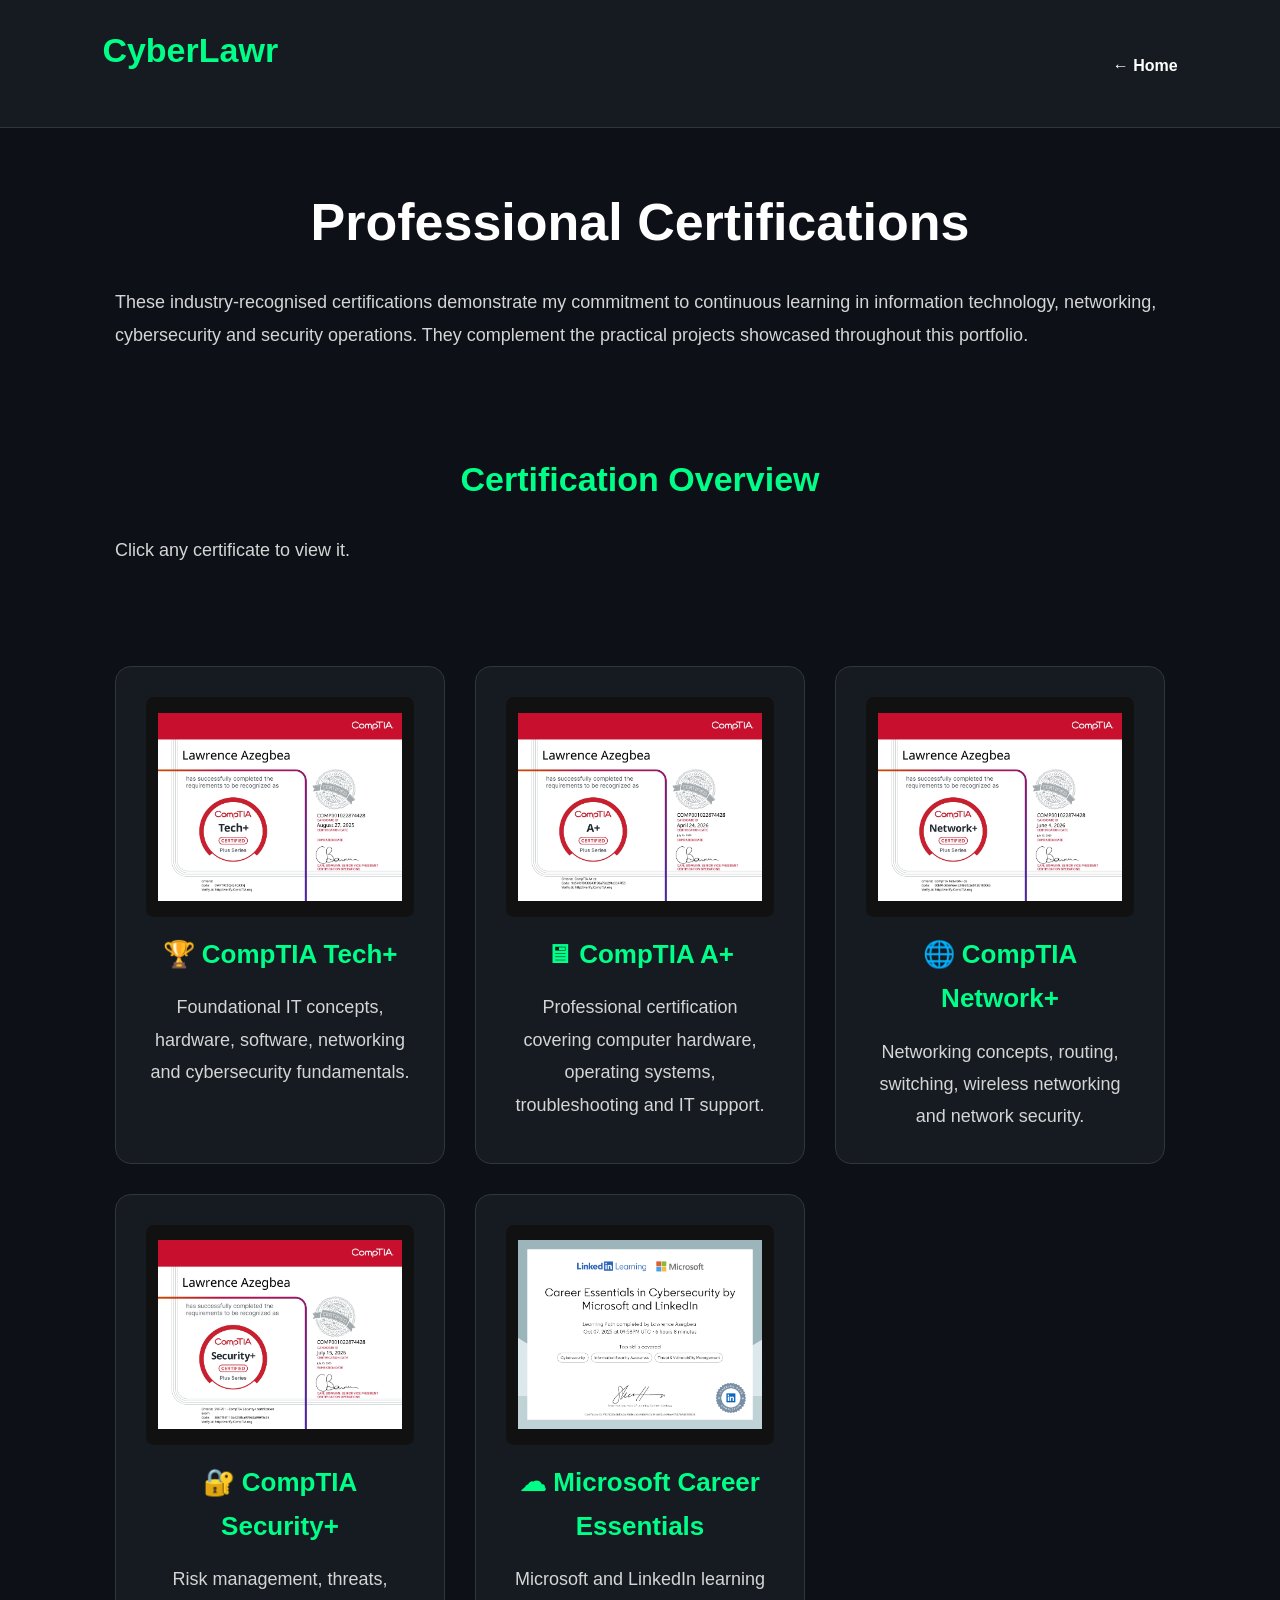
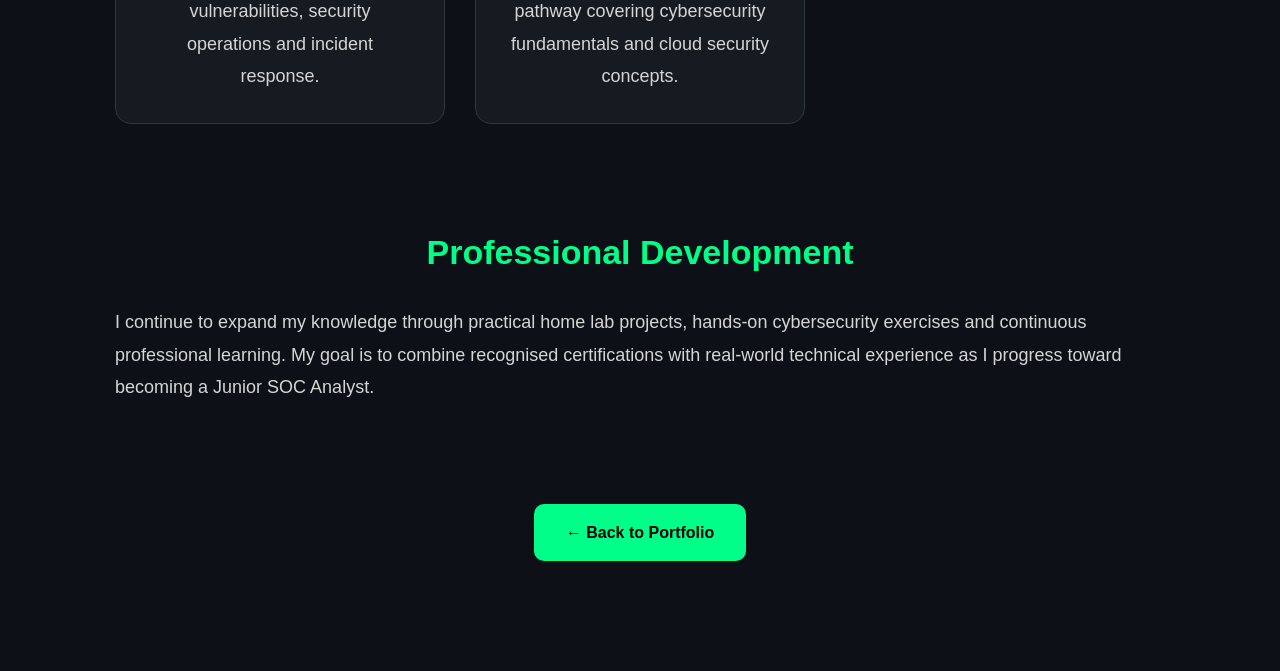
==== certifications.html @ 363dee0e "Complete cybersecurity portfolio website" ====
<!DOCTYPE html>
<html lang="en">

<head>

<meta charset="UTF-8">
<meta name="viewport" content="width=device-width, initial-scale=1.0">

<title>Professional Certifications | CyberLawr</title>

<link rel="stylesheet" href="assets/style.css">
<link rel="stylesheet" href="assets/project.css">

<style>

.modal{
display:none;
position:fixed;
z-index:9999;
left:0;
top:0;
width:100%;
height:100%;
background:rgba(0,0,0,.9);
justify-content:center;
align-items:center;
padding:40px;
cursor:pointer;
}

.modal img{
max-width:90%;
max-height:90%;
border-radius:10px;
box-shadow:0 0 30px rgba(0,255,170,.4);
cursor:default;
}

.close{
position:absolute;
top:20px;
right:35px;
font-size:42px;
font-weight:bold;
color:white;
cursor:pointer;
transition:.3s;
}

.close:hover{
color:#00ff99;
}

.card img{
width:100%;
height:220px;
object-fit:contain;
background:#111;
padding:12px;
border-radius:8px;
margin-bottom:15px;
cursor:pointer;
transition:.3s;
}

.card img:hover{
transform:scale(1.03);
}

</style>

</head>

<body class="project-page">

<nav>

<h2>
<a href="index.html" class="logo">CyberLawr</a>
</h2>

<ul>
<li><a href="index.html">← Home</a></li>
</ul>

</nav>

<section>

<h1>Professional Certifications</h1>

<p>
These industry-recognised certifications demonstrate my commitment to continuous learning in information technology, networking, cybersecurity and security operations. They complement the practical projects showcased throughout this portfolio.
</p>

</section>

<section>

<h2>Certification Overview</h2>

<p>
Click any certificate to view it.
</p>

</section>

<section>

<div class="cards">

<div class="card">

<img src="assets/images/certificates/comptia_tech.jpg"
alt="CompTIA Tech+"
onclick="openModal(this.src)">

<h3>🏆 CompTIA Tech+</h3>

<p>
Foundational IT concepts, hardware, software, networking and cybersecurity fundamentals.
</p>

</div>

<div class="card">

<img src="assets/images/certificates/comptia_aplus.jpg"
alt="CompTIA A+"
onclick="openModal(this.src)">

<h3>🖥 CompTIA A+</h3>

<p>
Professional certification covering computer hardware, operating systems, troubleshooting and IT support.
</p>

</div>

<div class="card">

<img src="assets/images/certificates/comptia_network.jpg"
alt="CompTIA Network+"
onclick="openModal(this.src)">

<h3>🌐 CompTIA Network+</h3>

<p>
Networking concepts, routing, switching, wireless networking and network security.
</p>

</div>

<div class="card">

<img src="assets/images/certificates/comptia_security.jpg"
alt="CompTIA Security+"
onclick="openModal(this.src)">

<h3>🔐 CompTIA Security+</h3>

<p>
Risk management, threats, vulnerabilities, security operations and incident response.
</p>

</div>

<div class="card">

<img src="assets/images/certificates/career_essentials.jpg"
alt="Microsoft Career Essentials"
onclick="openModal(this.src)">

<h3>☁ Microsoft Career Essentials</h3>

<p>
Microsoft and LinkedIn learning pathway covering cybersecurity fundamentals and cloud security concepts.
</p>

</div>

</div>

</section>

<section>

<h2>Professional Development</h2>

<p>
I continue to expand my knowledge through practical home lab projects, hands-on cybersecurity exercises and continuous professional learning. My goal is to combine recognised certifications with real-world technical experience as I progress toward becoming a Junior SOC Analyst.
</p>

</section>

<section style="text-align:center;margin-bottom:60px;">

<a href="index.html" class="btn">
← Back to Portfolio
</a>

</section>

<div id="imageModal" class="modal" onclick="closeModal()">

<span class="close">&times;</span>

<img id="modalImage" src="" alt="Certificate">

</div>

<script>

function openModal(image){

document.getElementById("imageModal").style.display="flex";
document.getElementById("modalImage").src=image;

}

function closeModal(){

document.getElementById("imageModal").style.display="none";

}

document.getElementById("modalImage").onclick=function(event){

event.stopPropagation();

};

</script>

</body>

</html>
---- assets/style.css ----
/* CyberLawr Professional Portfolio */
*{margin:0;padding:0;box-sizing:border-box}
html{scroll-behavior:smooth}
body{
background:#0d1117;
color:#e6edf3;
font-family:Arial,Helvetica,sans-serif;
line-height:1.7;
}
nav{
position:sticky;
top:0;
z-index:1000;
display:flex;
justify-content:space-between;
align-items:center;
padding:22px 8%;
background:#161b22;
border-bottom:1px solid #30363d;
backdrop-filter:blur(8px);
}
nav h2{color:#00ff88;font-size:2rem}
nav ul{display:flex;gap:30px;list-style:none}
nav a{color:#fff;text-decoration:none;font-weight:600;transition:.25s}
nav a:hover{color:#00ff88}
.hero{
min-height:100vh;
display:flex;
flex-direction:column;
justify-content:center;
align-items:center;
text-align:center;
padding:70px 8%;
}
.profile-img{
width:250px;height:250px;
border-radius:50%;
object-fit:cover;
border:5px solid #00ff88;
box-shadow:0 0 35px rgba(0,255,136,.25);
margin-bottom:35px;
}
.hero h1{font-size:4.8rem;color:#00ff88;margin-bottom:12px}
.hero h2{font-size:2rem;font-weight:400;margin-bottom:24px}
.hero p{max-width:900px;font-size:1.2rem;color:#c9d1d9}
.hero-buttons{
display:flex;
justify-content:center;
gap:20px;
margin-top:40px;
flex-wrap:wrap;
}
.btn,.project-btn{
display:inline-block;
padding:15px 32px;
border-radius:10px;
background:#00ff88;
color:#000;
font-weight:bold;
text-decoration:none;
transition:.25s;
}
.btn:hover,.project-btn:hover{
transform:translateY(-4px);
box-shadow:0 0 25px rgba(0,255,136,.45);
}
section{
max-width:1250px;
margin:auto;
padding:90px 40px;
}
section h2{
font-size:2.4rem;
color:#00ff88;
margin-bottom:35px;
text-align:center;
}
.about-card{
max-width:950px;
margin:auto;
background:#161b22;
border:1px solid #30363d;
border-radius:16px;
padding:40px;
}
.about-card p{margin-bottom:18px}
.cards{
display:grid;
grid-template-columns:repeat(auto-fit,minmax(320px,1fr));
gap:30px;
}
.card{
background:#161b22;
border:1px solid #30363d;
border-radius:16px;
padding:30px;
display:flex;
flex-direction:column;
text-align:center;
transition:.25s;
}
.card:hover{
transform:translateY(-8px);
border-color:#00ff88;
box-shadow:0 0 24px rgba(0,255,136,.2);
}
.card h3{
color:#00ff88;
margin-bottom:15px;
font-size:1.5rem;
}
.card p{
color:#c9d1d9;
flex:1;
}
.project-btn{margin-top:24px;align-self:center}
#contact{
text-align:center;
}
#contact a{
color:#00ff88;
text-decoration:none;
font-weight:bold;
}
#contact a:hover{text-decoration:underline}
@media(max-width:768px){
nav{flex-direction:column;gap:18px;padding:18px}
nav ul{flex-wrap:wrap;justify-content:center;gap:18px}
.hero h1{font-size:3rem}
.hero h2{font-size:1.4rem}
.hero p{font-size:1rem}
.profile-img{width:190px;height:190px}
section{padding:70px 20px}
section h2{font-size:2rem}
.cards{grid-template-columns:1fr}
.about-card{padding:24px}
}

/* ==========================================
   LOGO
========================================== */

.logo{
    color:#00ff88;
    text-decoration:none;
    transition:.3s;
}

.logo:hover{
    color:#ffffff;
}


/* ==========================================
   FOOTER
========================================== */

footer{
    background:#161b22;
    border-top:1px solid #2d333b;
    text-align:center;
    padding:40px 20px;
    margin-top:80px;
}

footer h3{
    color:#00ff88;
    font-size:28px;
    margin-bottom:12px;
}

footer p{
    color:#d0d0d0;
    margin:8px 0;
    font-size:16px;
}

footer a{
    color:#00ff88;
    text-decoration:none;
    font-weight:bold;
    margin:0 12px;
    transition:.3s;
}

footer a:hover{
    color:#ffffff;
}

footer .copyright{
    margin-top:25px;
    color:#8b949e;
    font-size:14px;
}
---- assets/project.css ----
/* ==========================================
   CYBERLAWR PROJECT PAGES
========================================== */

*{
    margin:0;
    padding:0;
    box-sizing:border-box;
}

.project-page{
    background:#0d1117;
    color:#ffffff;
    font-family:Arial,Helvetica,sans-serif;
}

/* ==========================================
   MAIN CONTENT
========================================== */

.project-page section{
    width:100%;
    max-width:1100px;
    margin:0 auto;
    padding:50px 25px;
}

.project-page h1{
    font-size:52px;
    text-align:center;
    color:#ffffff;
    margin-bottom:20px;
}

.project-page h2{
    font-size:34px;
    text-align:center;
    color:#00ff88;
    margin-bottom:25px;
}

.project-page h3{
    color:#00ff88;
    font-size:26px;
    margin-bottom:15px;
}

.project-page p{
    color:#d5d5d5;
    font-size:18px;
    line-height:1.8;
}

.project-page ul,
.project-page ol{
    padding-left:25px;
    margin-top:15px;
}

.project-page li{
    margin-bottom:10px;
    line-height:1.8;
}

/* ==========================================
   CONTENT CARDS
========================================== */

.content-card{
    background:#161b22;
    border:1px solid #2d333b;
    border-radius:14px;
    padding:35px;
    margin:35px auto;
    transition:.3s;
}

.content-card:hover{
    border-color:#00ff88;
    box-shadow:0 0 20px rgba(0,255,136,.18);
}

/* ==========================================
   SCREENSHOT GALLERY
========================================== */

.gallery{
    display:grid;
    grid-template-columns:repeat(auto-fit,minmax(350px,1fr));
    gap:30px;
    margin-top:40px;
}

.shot{
    background:#161b22;
    border:1px solid #2d333b;
    border-radius:12px;
    overflow:hidden;
    transition:.3s;
}

.shot:hover{
    transform:translateY(-6px);
    border-color:#00ff88;
    box-shadow:0 0 20px rgba(0,255,136,.20);
}

.shot img{
    width:100%;
    display:block;
}

.shot h3{
    padding:20px 20px 10px;
}

.shot p{
    padding:0 20px 20px;
}

/* ==========================================
   SINGLE IMAGES
========================================== */

.project-image{
    margin:40px auto;
    text-align:center;
}

.project-image img{
    width:100%;
    max-width:900px;
    border-radius:12px;
    border:1px solid #2d333b;
}

.project-image p{
    margin-top:15px;
    color:#bfbfbf;
    font-size:16px;
}

/* ==========================================
   LIGHTBOX
========================================== */

#lightbox{
    display:none;
    position:fixed;
    inset:0;
    background:rgba(0,0,0,.95);
    justify-content:center;
    align-items:center;
    z-index:9999;
}

#lightbox img{
    max-width:92%;
    max-height:90%;
    border-radius:10px;
}

#close{
    position:absolute;
    top:20px;
    right:35px;
    color:#fff;
    font-size:48px;
    cursor:pointer;
}

#prev,
#next{
    position:absolute;
    top:50%;
    transform:translateY(-50%);
    width:55px;
    height:55px;
    border:none;
    border-radius:50%;
    background:#00ff88;
    color:#000;
    font-size:24px;
    cursor:pointer;
}

#prev{
    left:30px;
}

#next{
    right:30px;
}

/* ==========================================
   BACK BUTTON
========================================== */

.back-button{
    text-align:center;
    margin-top:50px;
}

.back-button a{
    display:inline-block;
    background:#00ff88;
    color:#000;
    text-decoration:none;
    font-weight:bold;
    padding:15px 35px;
    border-radius:8px;
    transition:.3s;
}

.back-button a:hover{
    transform:translateY(-4px);
    box-shadow:0 0 20px rgba(0,255,136,.30);
}

/* ==========================================
   RESPONSIVE
========================================== */

@media(max-width:768px){

    .project-page section{
        padding:35px 20px;
    }

    .project-page h1{
        font-size:38px;
    }

    .project-page h2{
        font-size:28px;
    }

    .project-page h3{
        font-size:22px;
    }

    .project-page p{
        font-size:16px;
    }

    .gallery{
        grid-template-columns:1fr;
    }

    #prev,
    #next{
        width:45px;
        height:45px;
        font-size:18px;
    }

}

.gallery{
    display:flex;
    flex-direction:column;
    gap:50px;
    margin-top:40px;
}

.gallery figure{
    margin:0;
    background:#161b22;
    border:1px solid #2d333b;
    border-radius:12px;
    overflow:hidden;
}

.gallery img{
    display:block;
    width:100%;
    max-width:1000px;
    margin:0 auto;
    border-bottom:1px solid #2d333b;
}

.gallery figcaption{
    padding:18px;
    color:#d0d0d0;
    font-size:0.95rem;
    text-align:center;
}
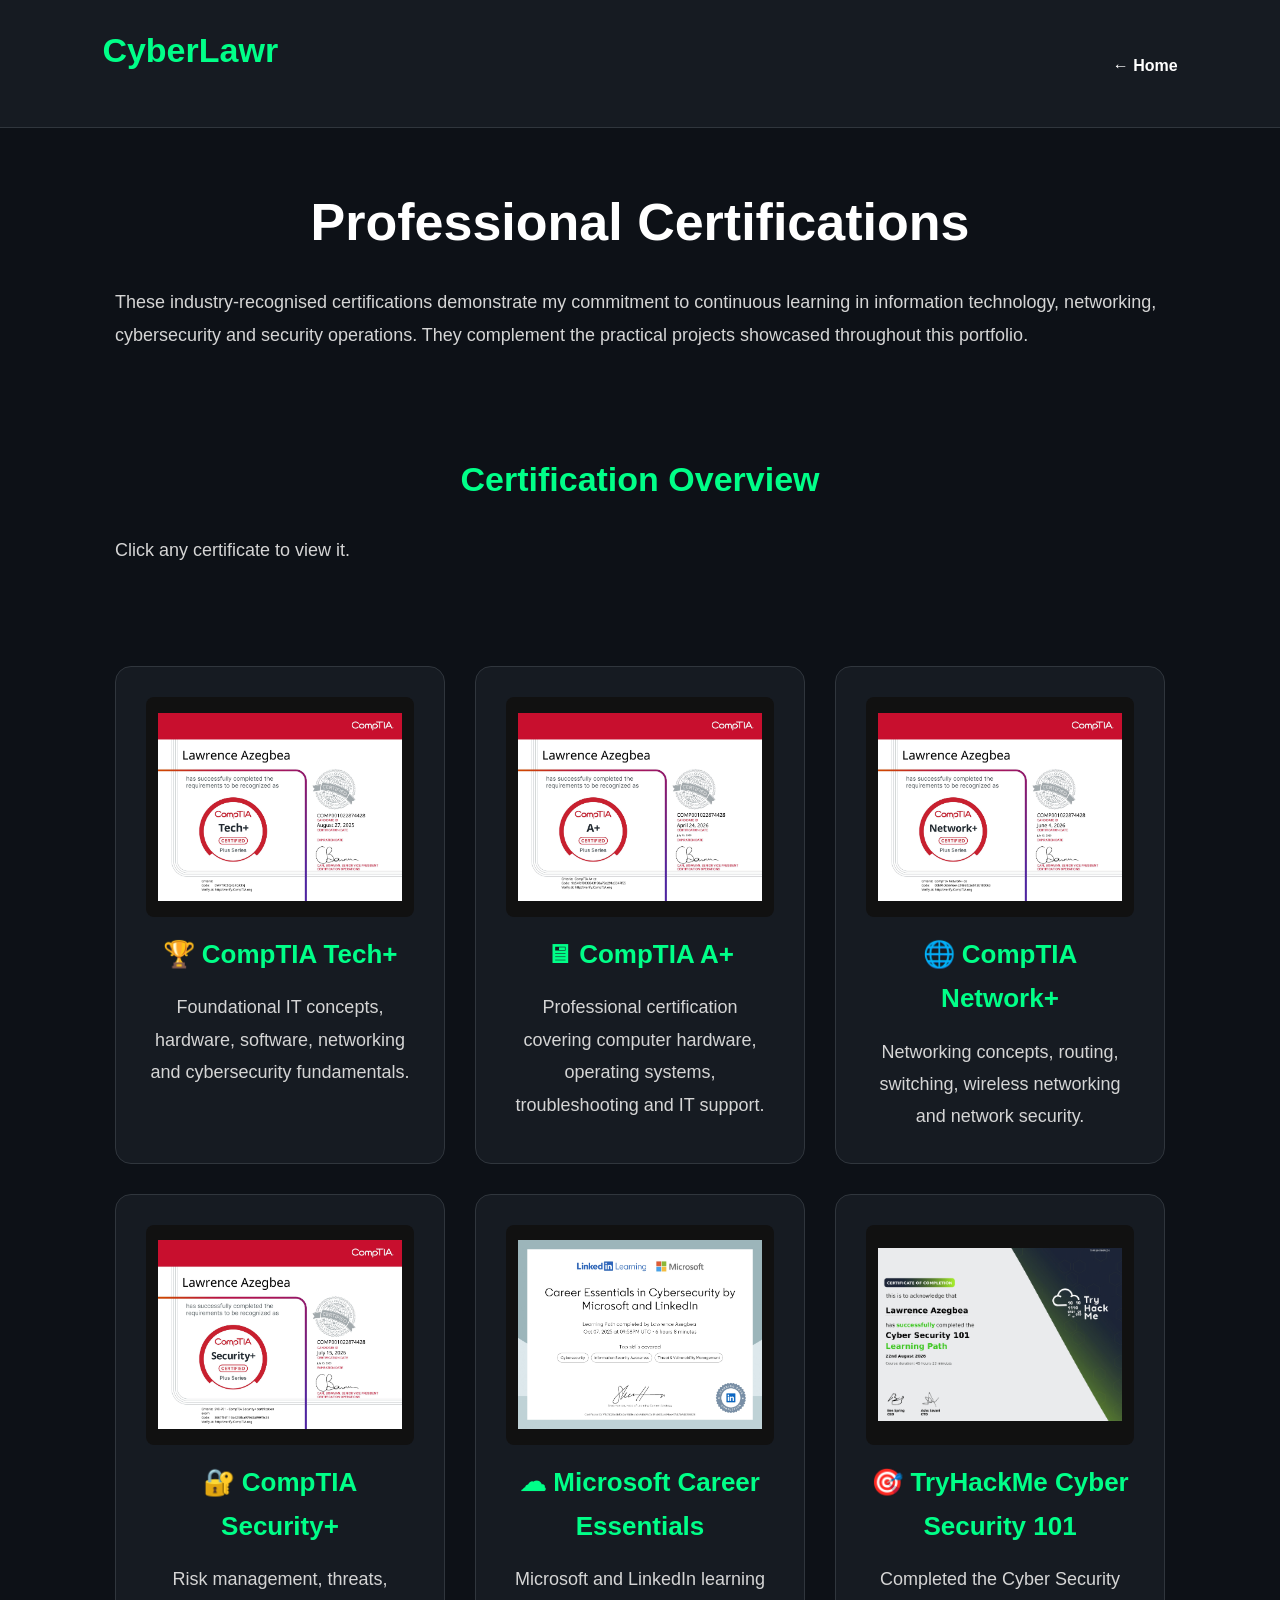
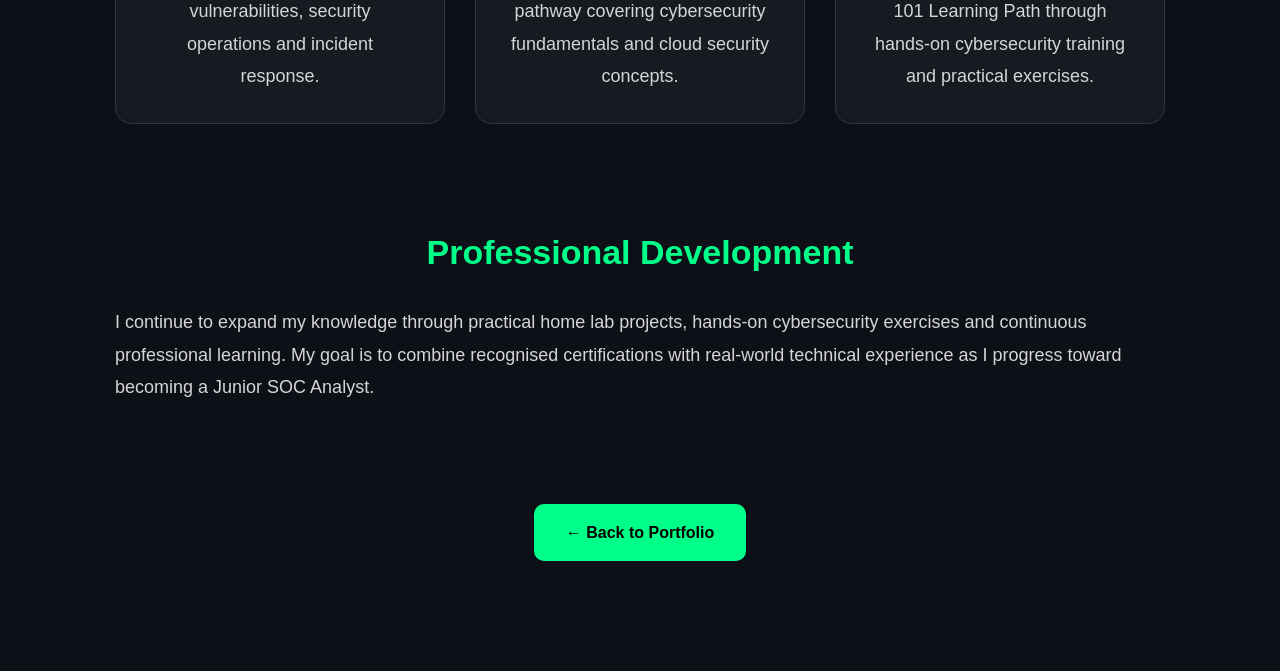
==== commit 13498efa: "tryhackme-certificate" ====
--- a/certifications.html
+++ b/certifications.html
@@ -179,6 +179,20 @@
 
 </div>
 
+<div class="card">
+
+<img src="assets/images/certificates/tryhackme_cyber_security_101.jpg"
+alt="TryHackMe Cyber Security 101 Certificate"
+onclick="openModal(this.src)">
+
+<h3>🎯 TryHackMe Cyber Security 101</h3>
+
+<p>
+Completed the Cyber Security 101 Learning Path through hands-on cybersecurity training and practical exercises.
+</p>
+
+</div>
+
 </div>
 
 </section>
